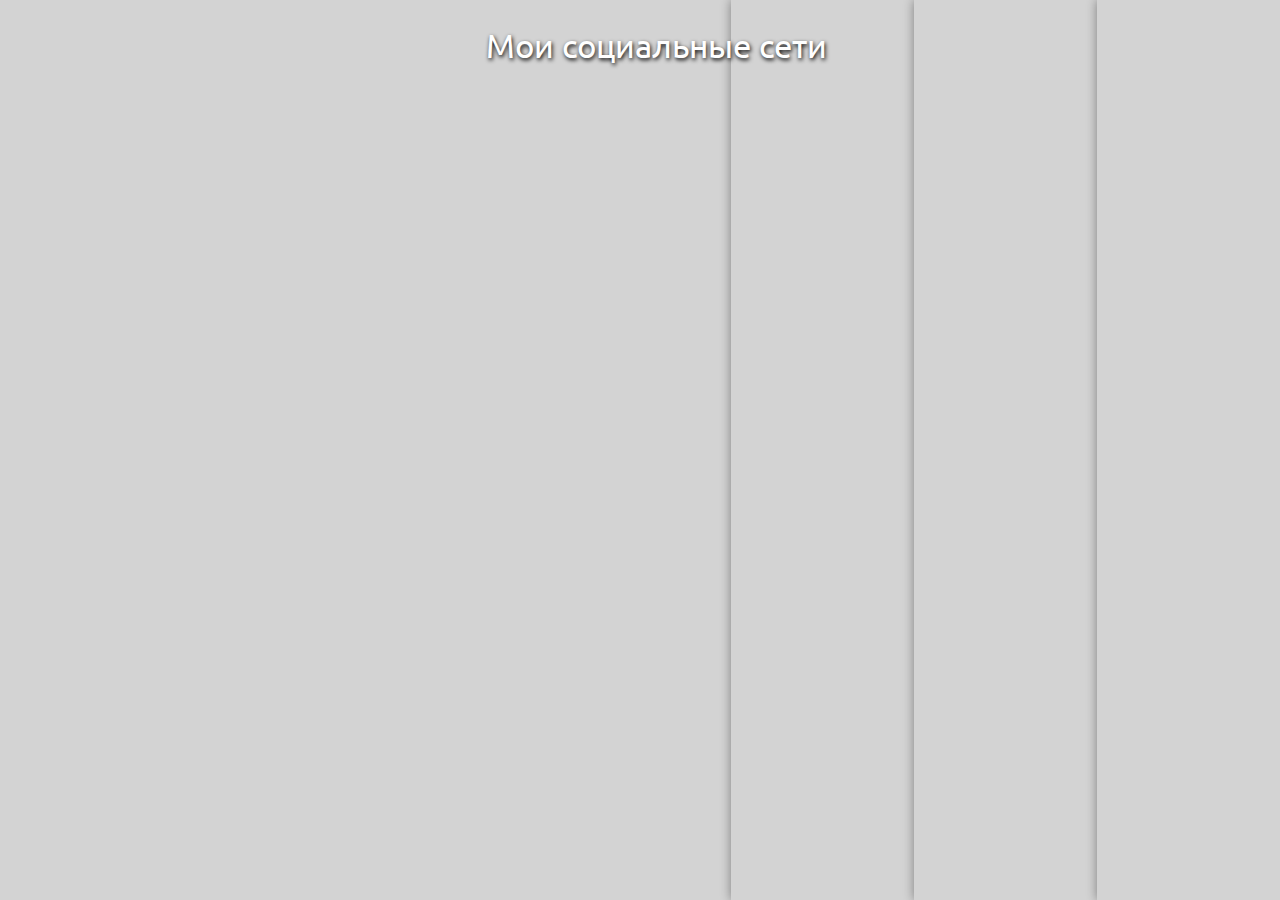
==== project_04/src/index.html @ 84e4a0b5 "add project_04" ====
<!DOCTYPE html>
<html lang="ru">
<head>
	<meta charset="UTF-8">
	<title>Мои соц. сети</title>
	<link rel="stylesheet" type="text/css" href="css/style.css">
	<link href="https://fonts.googleapis.com/css?family=Ubuntu&display=swap" rel="stylesheet">
</head>
<body>
	<span>Мои социальные сети</span>
	<div class="slider">
		<a class="item item1" href="https://vk.com/poladev"></a>
		<a class="item item2" href="https://www.instagram.com/polad9ev"></a>
		<a class="item item3" href="https://www.facebook.com/profile.php?id=100007537663655"></a>
		<a class="item item4" href="https://www.youtube.com/channel/UCHJUz0YxI-1aakT9YXcFBPA?view_as=subscriber"></a>
	</div>
</body>
</html>
---- project_04/src/css/style.css ----
body {
	margin: 0;
	padding: 0;
	position: relative;
}

.slider {
	display: -webkit-flex;
	display: -moz-flex;
	display: -ms-flex;
	display: -o-flex;
	-webkit-display: flex;
	-moz-display: flex;
	-ms-display: flex;
	-o-display: flex;
	display: flex;
	background: red;
}

.item {
	box-shadow: 0px 0px 10px  rgba(0,0,0,0.4);
	display: -webkit-flex;
	display: -moz-flex;
	display: -ms-flex;
	display: -o-flex;
	-webkit-display: flex;
	-moz-display: flex;
	-ms-display: flex;
	-o-display: flex;
	display: flex;
	justify-content: center;
	-ms-align-items: center;
	align-items: center;
	flex-basis:  25%;
	background-color: lightgrey;
	/* margin-top: 10vh; */
	height: 100vh;
	transition: 0.5s ease
}

.item:hover{
	flex-basis: 100%;
}

span {
	font-family: 'Ubuntu', sans-serif;
	text-align: center;
	color: #fff;
	text-shadow: 1px 2px 4px black;
	position: absolute;
	margin-left: 38%;	
	font-size: 33px;
	padding-top: 25px;

}

.item a {
	display: block;
}

.item1 {
	background: url(../img/vk.jpg) center center no-repeat / cover;
}

.item2 {
	background: url(../img/ig.jpg) center center no-repeat / cover;
}

.item3 {
	background: url(../img/fb.jpg) center center no-repeat / cover;
}

.item4 {
	background: url(../img/yt.png) center center no-repeat / cover;
}
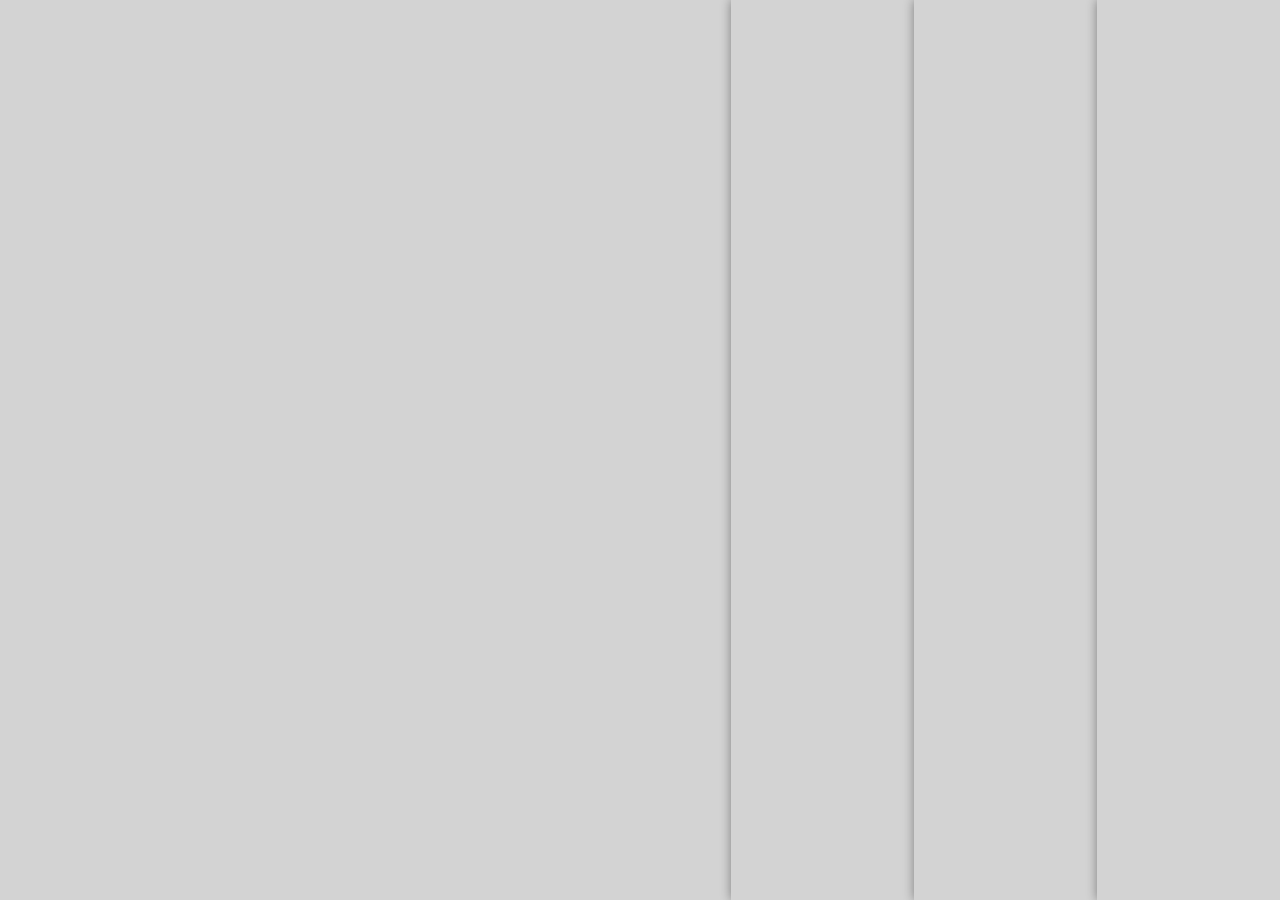
==== commit 782d6f9b: "update project_04" ====
--- a/project_04/src/index.html
+++ b/project_04/src/index.html
@@ -3,11 +3,13 @@
 <head>
 	<meta charset="UTF-8">
 	<title>Мои соц. сети</title>
+	<link rel="stylesheet" type="text/css" href="css/normalize.css">
 	<link rel="stylesheet" type="text/css" href="css/style.css">
+	<meta name="viewport" content="width=device-width, initial-scale=1.0">
 	<link href="https://fonts.googleapis.com/css?family=Ubuntu&display=swap" rel="stylesheet">
 </head>
 <body>
-	<span>Мои социальные сети</span>
+	<!-- <span>Мои социальные сети</span> -->
 	<div class="slider">
 		<a class="item item1" href="https://vk.com/poladev"></a>
 		<a class="item item2" href="https://www.instagram.com/polad9ev"></a>
--- a/project_04/src/css/style.css
+++ b/project_04/src/css/style.css
@@ -2,6 +2,10 @@
 	margin: 0;
 	padding: 0;
 	position: relative;
+}
+
+* {
+	box-sizing: border-box;
 }
 
 .slider {
@@ -14,28 +18,17 @@
 	-ms-display: flex;
 	-o-display: flex;
 	display: flex;
-	background: red;
 }
 
 .item {
 	box-shadow: 0px 0px 10px  rgba(0,0,0,0.4);
-	display: -webkit-flex;
-	display: -moz-flex;
-	display: -ms-flex;
-	display: -o-flex;
-	-webkit-display: flex;
-	-moz-display: flex;
-	-ms-display: flex;
-	-o-display: flex;
 	display: flex;
 	justify-content: center;
-	-ms-align-items: center;
 	align-items: center;
 	flex-basis:  25%;
 	background-color: lightgrey;
-	/* margin-top: 10vh; */
 	height: 100vh;
-	transition: 0.5s ease
+	transition: 0.5s ease;
 }
 
 .item:hover{
@@ -54,10 +47,6 @@
 
 }
 
-.item a {
-	display: block;
-}
-
 .item1 {
 	background: url(../img/vk.jpg) center center no-repeat / cover;
 }
@@ -72,4 +61,15 @@
 
 .item4 {
 	background: url(../img/yt.png) center center no-repeat / cover;
+}
+
+@media (max-width: 640px) {
+	.slider {
+		flex-direction: column;
+		height: 100vh;
+	}
+	.item {
+		width: 100%;
+		height: 25%;
+	}
 }